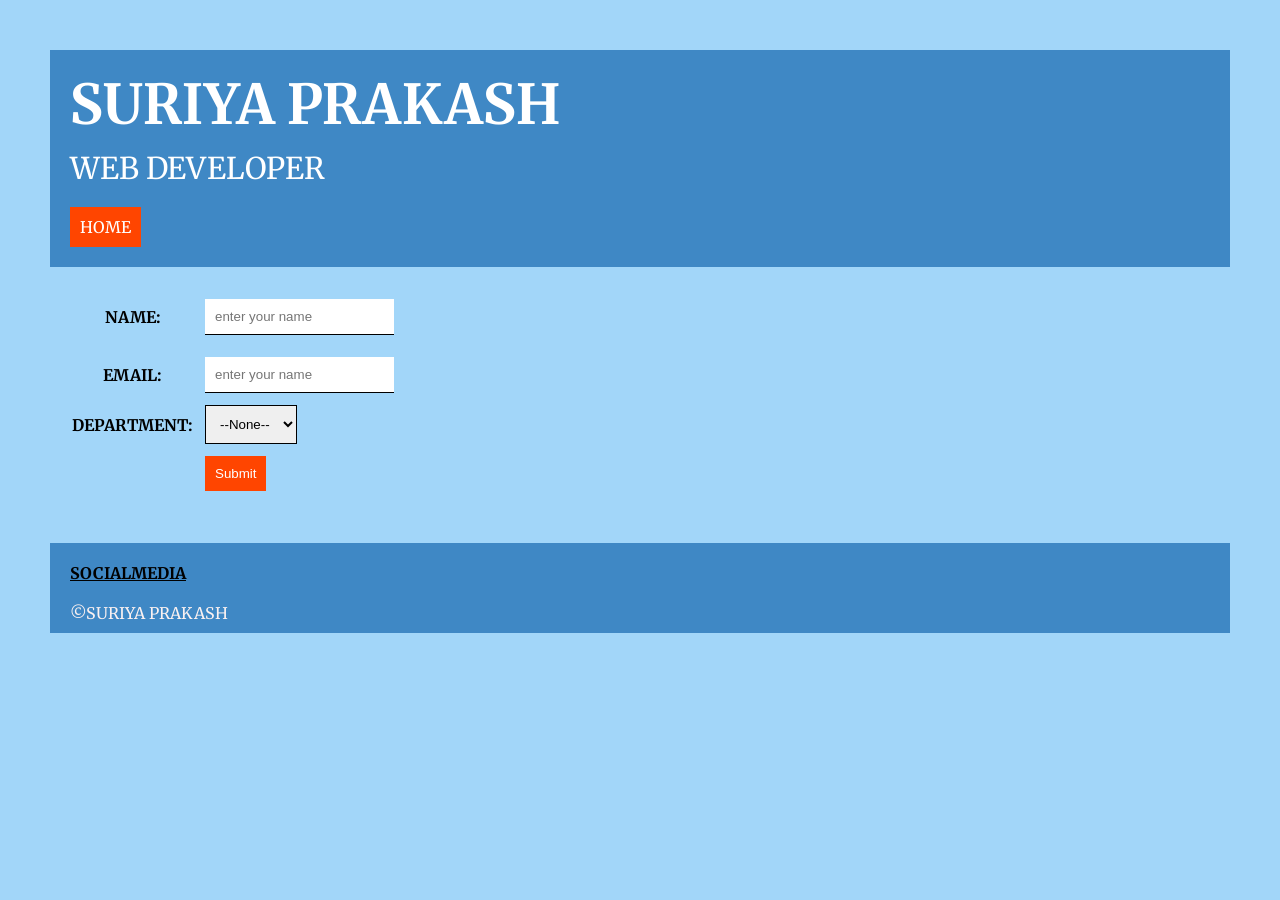
==== contact.html @ 9f68f24c "Add files via upload" ====
<!DOCTYPE html>
<html lang="en">

<head>
    <meta charset="UTF-8">
    <meta name="viewport" content="width=device-width, initial-scale=1.0">
    <title>CONTACT</title>
    <link rel="preconnect" href="https://fonts.googleapis.com">
    <link rel="preconnect" href="https://fonts.gstatic.com" crossorigin>
    <link
        href="https://fonts.googleapis.com/css2?family=Merriweather:ital,opsz,wght@0,18..144,300..900;1,18..144,300..900&family=Playfair+Display:ital,wght@0,400..900;1,400..900&family=Saira+Stencil:ital,wght@0,100..900;1,100..900&display=swap"
        rel="stylesheet">
</head>

<body>
    <div class="container">

        <link rel="stylesheet" href="style.css">

        <div class="section-one">
            <h1 class="section-one__title">SURIYA PRAKASH</h1></a>
            <p class="section-one__role">WEB DEVELOPER</p>
            <a class="section-one__contact" href="index.html">
                <p>HOME</p>
            </a>
        </div>



        <div class="form">
        <form action="">
            <table>
                <tr>
                    <th>NAME:</th>
                    <td><input type="text" placeholder="enter your name" class="form__input"></td>
                </tr>
                <tr>
                    <th>EMAIL:</th>
                    <td><input type="text" placeholder="enter your name"  class="form__input"></td>
                </tr>
                <tr>
                    <th>DEPARTMENT:</th>
                    <td><select name=""  class="form__option">
                            <option  class="form__option">--None--</option>
                            <option  class="form__option">BSC</option>
                            <option  class="form__option">BCOM</option>
                            <option  class="form__option">BCA</option>
                        </select></td>
                </tr>
                <tr>
                    <td></td>
                    <td colspan="3"><input type="submit" class="form__submit"></td>
                </tr>

            </table><br>
        </form>
        </div>

        <div class="section-five">
            <a href="https://www.instagram.com/suriya._.prakash/" target="_blank">SOCIALMEDIA</a>
            <p>&copy;SURIYA PRAKASH</p>
        </div>



    </div>
</body>

</html>
---- style.css ----
* {
    padding: 0%;
    margin: 0%;
}

body {
    font-family: "Merriweather";
    background-color: #a2d6f9;
}

.container {
    padding: 50px;
}

.section-one {
    background-color: #3f88c5;
    color: white;
    padding: 20px;
}

.section-one__contact {
    background-color: orangered;
    color: white;
    text-decoration: none;
    padding: 10px;
    display: inline-block;
    margin-top: 20px;

}

.section-one__title {
    font-size: 55px;
}

.section-one__role {
    font-size: 30px;
    margin-top: 10px;
}

.section-two,
.section-three,
.section-four,
.section-five {
    margin-top: 20px;
}

.section-two__desc,
.section-three__list,
.section-four__list,
.section-five p {
    margin-top: 20px;
}

.section-five {
     background-color: #3f88c5;
    color: rgb(250, 241, 241);
    padding-left: 20px;
    padding-top: 20px;
    padding-bottom: 10px;
}

.section-four a {
    color: skyblue;
}

.section-three li,
.section-four li {
    list-style: none;
}

.section-three {
    background-color: #002387;
    color: white;
    padding: 10px;
    display: inline-block;
    height: 300px;
    border-radius: 6px;
    vertical-align: top;
}

.section-four {
    background-color: #002387;
    color:#fdf2f2;
    padding: 10px;
    width: 550px;
    height: 300px;
    border-radius: 6px;
    display: inline-block;
    vertical-align: top;


}

.form{
    margin: 20px;

}
.form__input,.form__submit{
    margin: 10px;
}
.form__input{
    padding: 10px;
    border: none;
    border-bottom: solid black 1px;
}
.form__option{
    padding: 10px;
    border: none;
    border: solid black 1px;
    margin-left: 10px;
}
.form__submit{
    padding: 10px;
    background-color: orangered;
    color: white;
    text-decoration: none;
    border: none;

}
.section-five a{
    color: black;
    font-weight: bold;
}
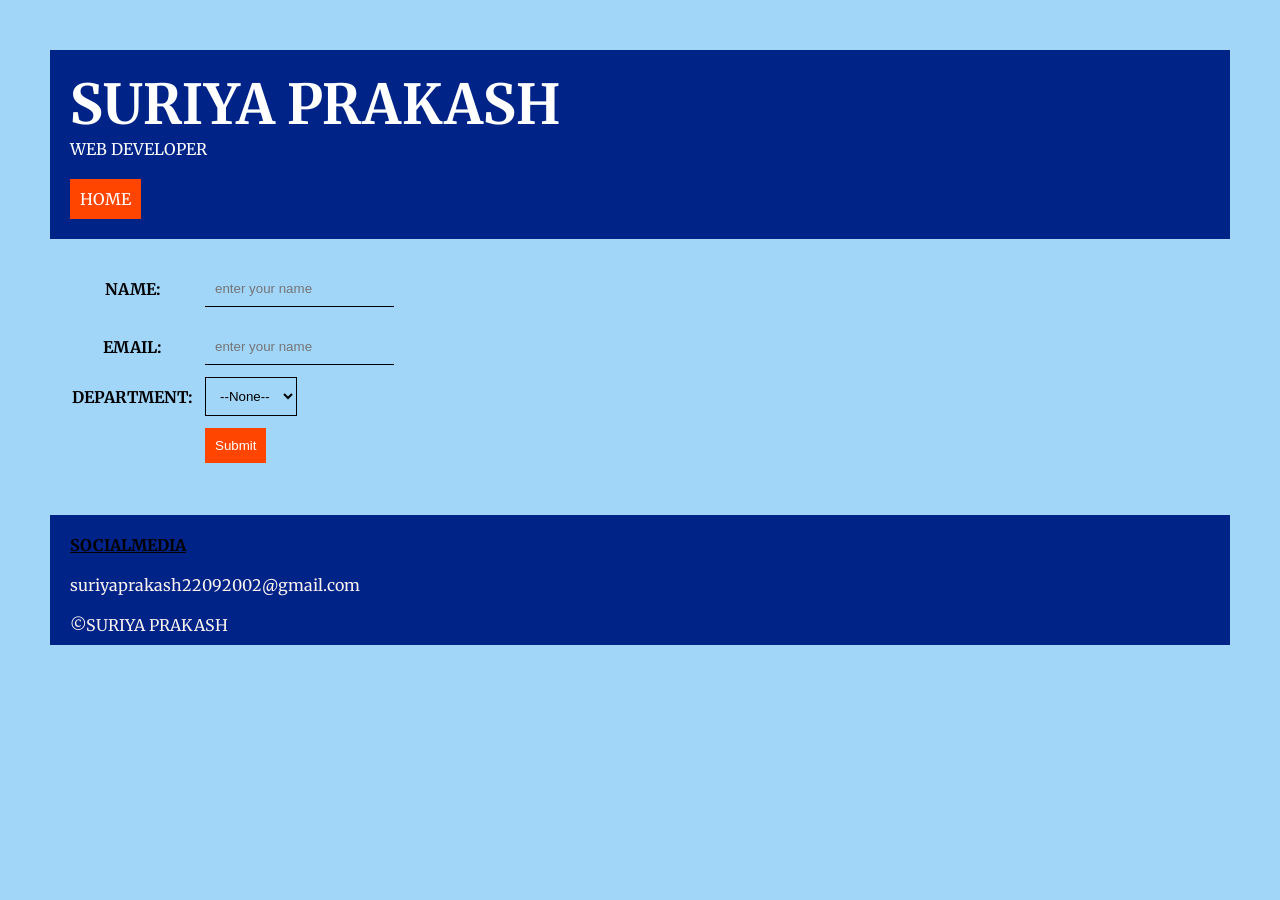
==== commit 028e9ea9: "styled with position" ====
--- a/contact.html
+++ b/contact.html
@@ -58,6 +58,7 @@
 
         <div class="section-five">
             <a href="https://www.instagram.com/suriya._.prakash/" target="_blank">SOCIALMEDIA</a>
+            <p>suriyaprakash22092002@gmail.com</p>
             <p>&copy;SURIYA PRAKASH</p>
         </div>
 
--- a/style.css
+++ b/style.css
@@ -6,6 +6,7 @@
 body {
     font-family: "Merriweather";
     background-color: #a2d6f9;
+    
 }
 
 .container {
@@ -13,7 +14,8 @@
 }
 
 .section-one {
-    background-color: #3f88c5;
+    background-color: #002387;
+    
     color: white;
     padding: 20px;
 }
@@ -30,11 +32,14 @@
 
 .section-one__title {
     font-size: 55px;
+    position: relative;
 }
 
-.section-one__role {
+.role {
     font-size: 30px;
     margin-top: 10px;
+    
+
 }
 
 .section-two,
@@ -52,11 +57,12 @@
 }
 
 .section-five {
-     background-color: #3f88c5;
+     background-color: #002387;
     color: rgb(250, 241, 241);
     padding-left: 20px;
     padding-top: 20px;
     padding-bottom: 10px;
+    
 }
 
 .section-four a {
@@ -69,24 +75,28 @@
 }
 
 .section-three {
-    background-color: #002387;
-    color: white;
+    background-color:#3f88c5;
+    color: #002387;
     padding: 10px;
     display: inline-block;
-    height: 300px;
+    height: 350px;
     border-radius: 6px;
     vertical-align: top;
+    flex-grow: 2;
+    
 }
 
 .section-four {
-    background-color: #002387;
-    color:#fdf2f2;
+    background-color: #3f88c5;
+    color:#002387;
     padding: 10px;
     width: 550px;
-    height: 300px;
+    height: 350px;
     border-radius: 6px;
     display: inline-block;
     vertical-align: top;
+    flex-grow: 1;
+    
 
 
 }
@@ -102,12 +112,14 @@
     padding: 10px;
     border: none;
     border-bottom: solid black 1px;
+    background:transparent;
 }
 .form__option{
     padding: 10px;
     border: none;
     border: solid black 1px;
     margin-left: 10px;
+    background: transparent;
 }
 .form__submit{
     padding: 10px;
@@ -120,4 +132,22 @@
 .section-five a{
     color: black;
     font-weight: bold;
+}
+.section-two__title{
+    font-size: 40px;
+
+}
+.section-four__list a{
+    color: rgb(240, 7, 7);
+}
+.section__three__top{
+    display: flex;
+    justify-content: space-between;
+    flex-direction: row;
+    align-items: center;
+    flex-wrap: wrap;
+    gap: 100px;
+
+    
+
 }
